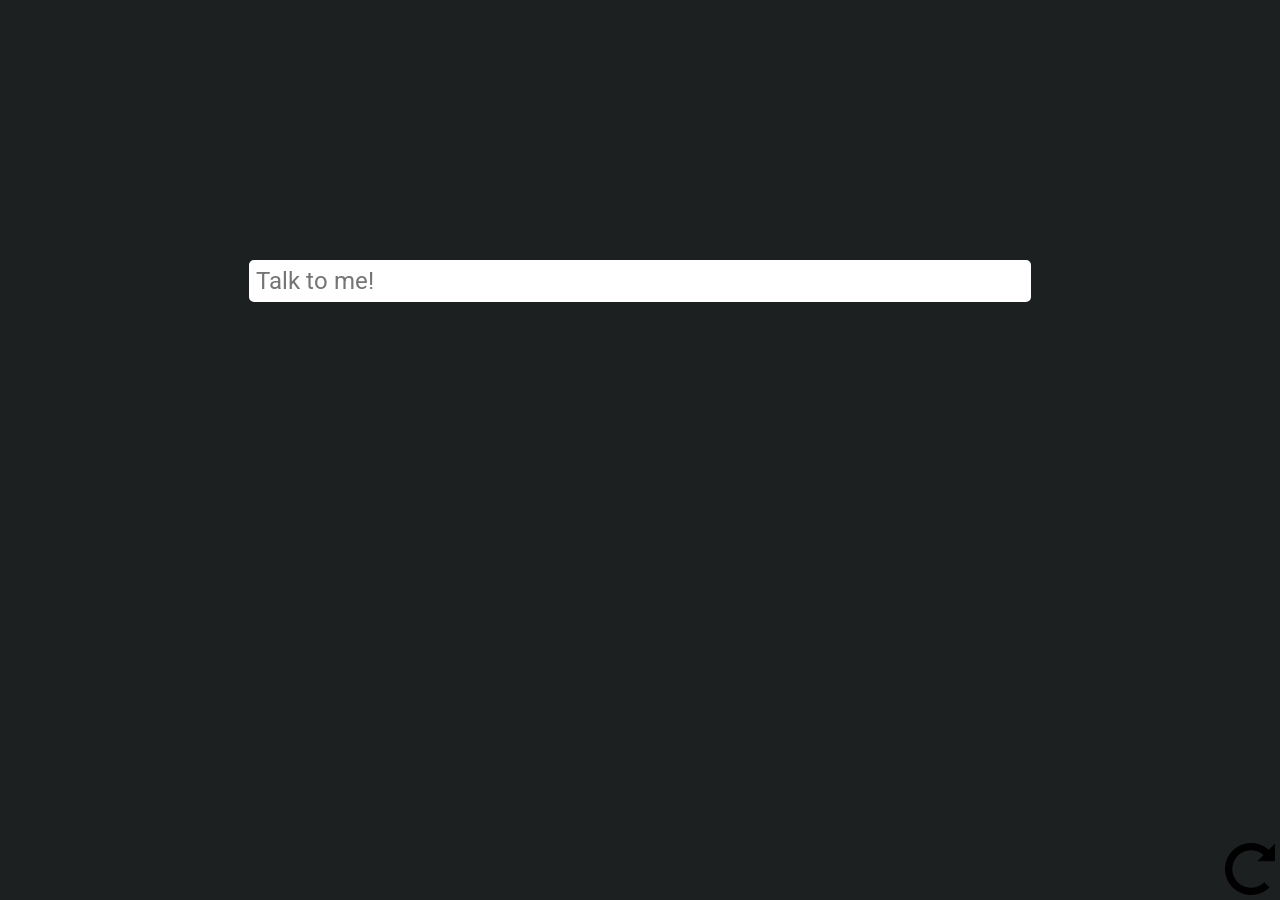
==== frontEnd/public/index.html @ f56bf3b5 "Restructured file locations" ====
<!doctype html>
<html>

  <head>
    <meta charset="utf-8">
    <title>
      Electron Testbed.
    </title>
    <link rel="stylesheet" type="text/css" href="style.css">
  </head>

  <body>
    <div class="search-form" id = "form">
      <form>
          <input id="target" type="text" placeholder="Talk to me!">
      </form>
    </div>

    <div id="response">
        <!-- <p>response</p> -->
    </div>
    <div>
      <img id = "refresh" src="../assets/refreshButton.png" />
    </div>
    <script src="jquery-2.1.3.min.js"></script>
		<script src="script.js"></script>
    <link href="https://fonts.googleapis.com/css?family=Roboto" rel="stylesheet">
		<script type="text/javascript">
			$(document).ready(function(){
				app.initialize();
			});
		</script>
    <style>
      background: #f1036a
    </style>
  </body>

</html>
---- frontEnd/public/style.css ----
* {
	margin: 0;
	padding: 0;
	font-family: 'Roboto', sans-serif;
}

body {
	position:absolute;
  background-color: #1d2021 ;
	padding:0;
  margin:0;

  top:0;
  left:0;

  width: 100%;
  height: 100%;
}

.search-form {
	width: 100%;
	position:absolute;
	text-align: center;
  -webkit-transition:  height 1s; /* Safari */
  transition: height 1s;
	margin:5em auto;
	vertical-align: middle;
	top: 20%;
}

.center-vert{
	top: 50%;
}

#response{
	position:relative;
	text-align: center;
  color:#ffffff;
	font-size: 150%;
	top: 40%;
}

#refresh{
	position:absolute;
	bottom:0;
	right:0;
	float:right;
	padding: 5px;
}

input[type="text"] {
  width: 60%;
	font-size: 150%;
	border-radius: 5px;
	border: 2px solid #ffffff;
	padding: 5px;
}
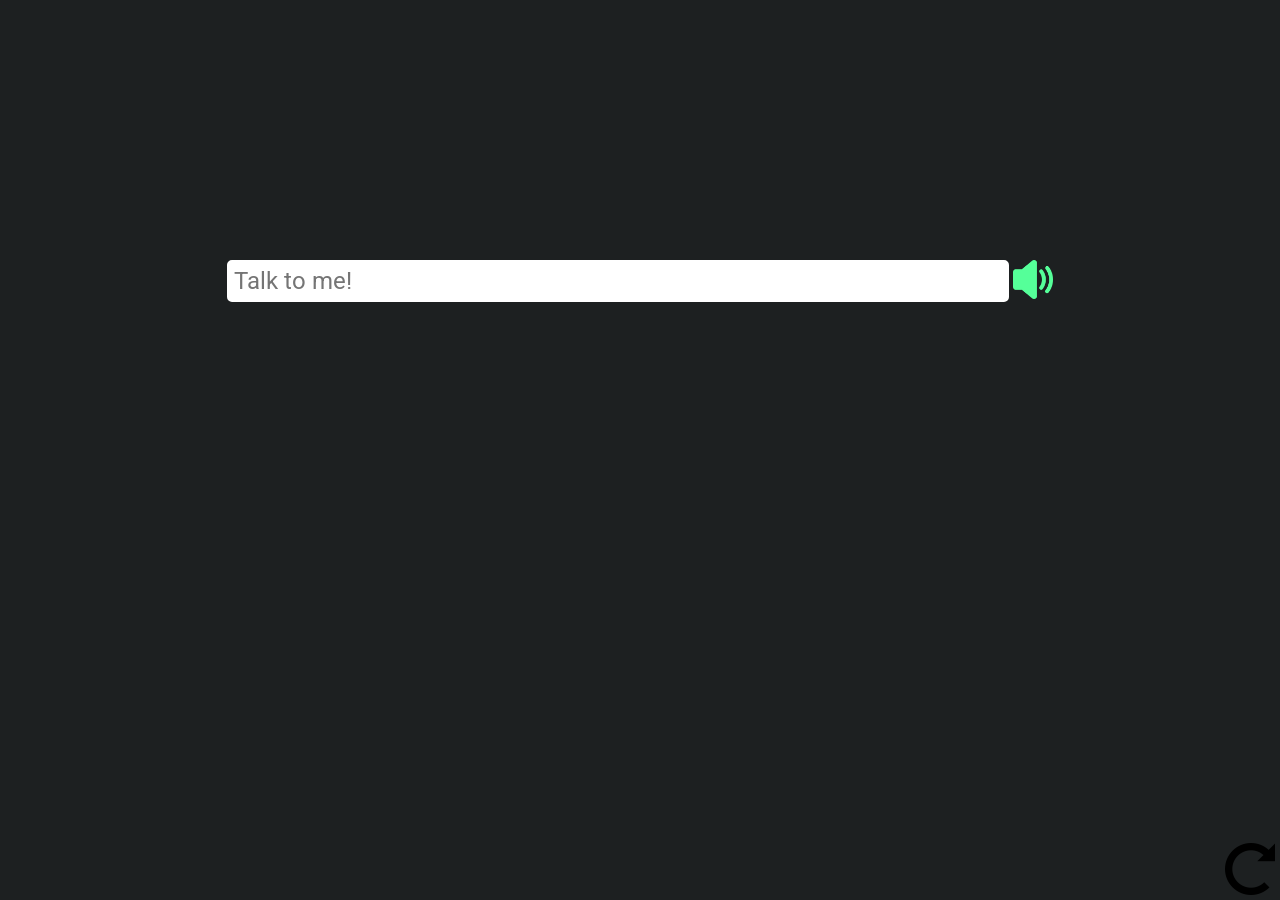
==== commit 217cd295: "Added play/mute button" ====
--- a/frontEnd/public/index.html
+++ b/frontEnd/public/index.html
@@ -11,13 +11,19 @@
 
   <body>
     <div class="search-form" id = "form">
-      <form>
+      <form autocomplete="off">
           <input id="target" type="text" placeholder="Talk to me!">
+          <!-- <button id="audio-icon"><img src="../assets/play.png"></button> -->
+          <div id = "audio-icon">
+            <img width= "40px" src="../assets/play.png" />            
+          </div>
       </form>
     </div>
 
     <div id="response">
         <!-- <p>response</p> -->
+    </div>
+    <div id="audio">
     </div>
     <div>
       <img id = "refresh" src="../assets/refreshButton.png" />
@@ -34,5 +40,4 @@
       background: #f1036a
     </style>
   </body>
-
 </html>
--- a/frontEnd/public/style.css
+++ b/frontEnd/public/style.css
@@ -48,6 +48,15 @@
 	padding: 5px;
 }
 
+#audio-icon{
+	display: inline-block;
+	padding: 1;
+	margin: 0;
+	vertical-align: top;
+	height: 40px;
+	width: 40px;
+}
+
 input[type="text"] {
   width: 60%;
 	font-size: 150%;
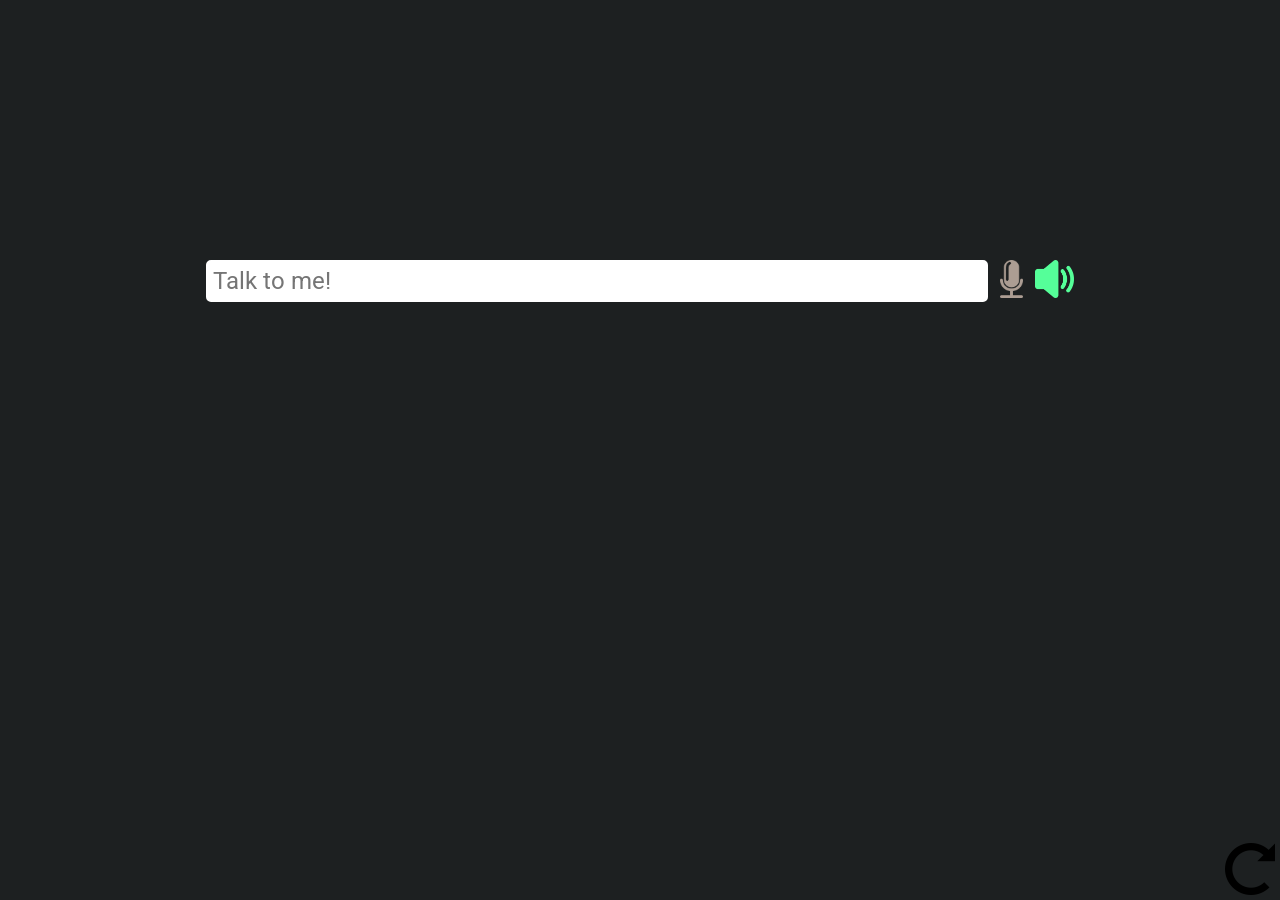
==== commit 77558ce1: "Added speech recognition" ====
--- a/frontEnd/public/index.html
+++ b/frontEnd/public/index.html
@@ -13,9 +13,13 @@
     <div class="search-form" id = "form">
       <form autocomplete="off">
           <input id="target" type="text" placeholder="Talk to me!">
-          <!-- <button id="audio-icon"><img src="../assets/play.png"></button> -->
-          <div id = "audio-icon">
-            <img width= "40px" src="../assets/play.png" />            
+          
+          <div id = "mic-icon" class = "container">
+            <img src="../assets/mic.png" />
+          </div>
+
+          <div id = "audio-icon" class = "container">
+            <img src="../assets/play.png" />
           </div>
       </form>
     </div>
--- a/frontEnd/public/style.css
+++ b/frontEnd/public/style.css
@@ -29,7 +29,8 @@
 }
 
 .center-vert{
-	top: 50%;
+	/*top: 50%;*/
+	vertical-align: center;
 }
 
 #response{
@@ -48,13 +49,24 @@
 	padding: 5px;
 }
 
-#audio-icon{
+/*#audio-icon{
 	display: inline-block;
-	padding: 1;
-	margin: 0;
+	padding: 5;
+	vertical-align: bottom;
+	height: 40px;
+}*/
+
+.container {
+	display: inline-block;
 	vertical-align: top;
-	height: 40px;
-	width: 40px;
+	padding-left: 8px;
+  height: 38px;
+}
+
+/* resize images */
+.container img {
+  width: auto;
+  height: 100%;
 }
 
 input[type="text"] {
